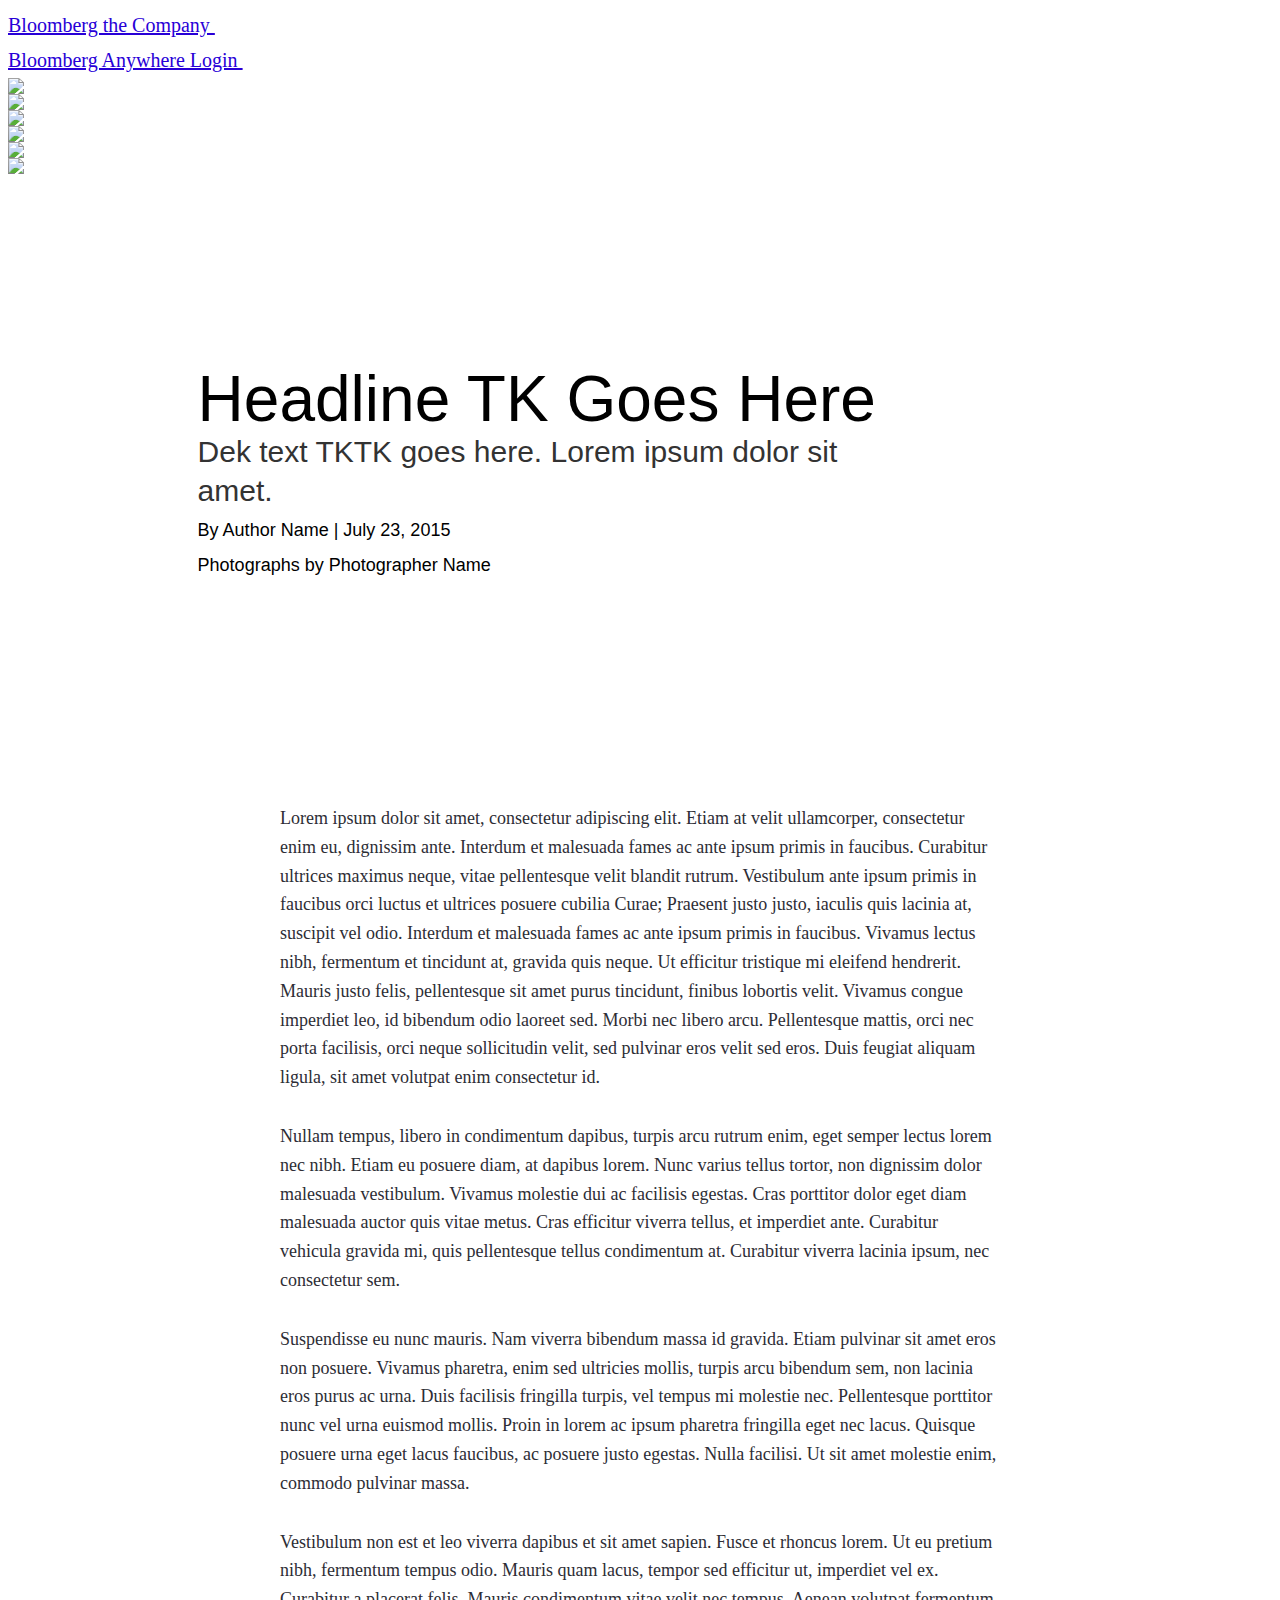
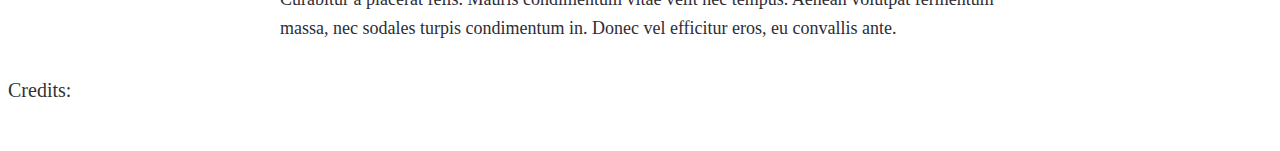
==== public/example_page.html @ 15f2f944 "adds features recirc; creates example layout" ====
<!DOCTYPE html>
<!--[if lt IE 7]>
  <html class="no-js lt-ie9 lt-ie8 lt-ie7">
<![endif]-->
<!--[if IE 7]>
  <html class="no-js lt-ie9 lt-ie8">
<![endif]-->
<!--[if IE 8]>
  <html class="no-js lt-ie9">
<![endif]-->
<!--[if gt IE 8]><!-->
  <html class="no-js">
<!--<![endif]-->
    <head>
        <meta charset="utf-8">
        <meta http-equiv="X-UA-Compatible" content="IE=edge">
        <meta name="viewport" content="width=device-width, initial-scale=1">
        <link rel="icon" href="http://www.bloomberg.com/graphics/assets/img/favicon.png" type="image/x-icon">

        <!-- meta tags for this project -->
        <!-- SEO headline rewritten to accomidate keywords -->
        <title>SEO HEADLINE HERE</title>

        <!-- What flavor of Bloomberg will this graphic be on? -->
        <meta property="og:site_name" content="Bloomberg.com"/>
        <!-- What is the FB headline? -->
        <meta property="og:title" content="YOUR HEADLINE HERE">
        <!-- What is the tweet / share statement? -->
        <meta property="og:longTitle" content="twitter share language">
        <!-- What is the share-able image -->
        <!-- Image aspect ratio: 1.91:1 Image Dimensions: 1200x630px -->
        <meta property="og:image" content="http://www.bloomberg.com/graphics/YOUR-SLUG-HERE/img/IMAGE-FILE"/>
        <!-- These two can be the dek text / FB dek -->
        <meta property="og:description" content=""/>
        <meta name="description" content="">
        <!-- Some keywords if you want -->
        <meta name="keywords" content="Bloomberg Business"/>
        <!-- The full link to this graphic -->
        <meta property="og:url" content="http://www.bloomberg.com/graphics/YOUR-SLUG-HERE/"/>

        <!-- Parsely tracking -->
        <meta name="parsely-type" content="post" data-ephemeral="true">
        <meta name="parsely-section" content="graphics" data-ephemeral="true">

        <meta property="og:type" content="article"/>
        <meta name="twitter:card" content="summary"/>
        <!-- @business, @bpolitics, @luxury -->
        <meta name="twitter:site" content="@business"/>

        <!-- Place favicon.ico and apple-touch-icon.png in the root directory -->
        <link rel="stylesheet" type="text/css" href="http://www.bloomberg.com/graphics/assets/css/fonts.css"/>
        <link rel="stylesheet" type="text/css" href="http://www.bloomberg.com/graphics/assets/css/business.css?"/>
        <link rel="stylesheet" type="text/css" href="css/main.css"/>
        <link rel="stylesheet" type="text/css" href="css/override.css"/>
        <link rel="stylesheet" type="text/css" href="css/animate.css"/>

        <script src='http://www.bloomberg.com/graphics/assets/js/lib/head.js?'></script>

        <style type="text/css">
        /*
        styles for this project
        */
        </style>
    </head>
    <body>
        <!--[if lt IE 7]>
            <p class="browsehappy">You are using an <strong>outdated</strong> browser. Please <a href="http://browsehappy.com/">upgrade your browser</a> to improve your experience.</p>
        <![endif]-->

        <div class="top-banner">
          <div class="center">
              <ul>
                  <li>
                      <a target="_blank" href="http://www.bloomberg.com/company/?tophat=open">Bloomberg the Company

                      <span class="banner-icon external-link">
                          <svg id="Layer_1" x="0px" y="0px" width="13px" height="12px">
                          <g>
                              <path fill="#FFFFFF" d="M9.929,7.071v2.144c0,0.531-0.189,0.985-0.566,1.362C8.985,10.954,8.531,11.143,8,11.143H2.429                                         c-0.531,0-0.986-0.189-1.363-0.566C0.688,10.2,0.5,9.746,0.5,9.214V3.643c0-0.531,0.188-0.985,0.566-1.363                                         c0.377-0.377,0.832-0.565,1.363-0.565h4.714c0.062,0,0.114,0.02,0.154,0.06c0.04,0.041,0.061,0.092,0.061,0.154v0.429                                         c0,0.062-0.021,0.114-0.061,0.154c-0.04,0.04-0.092,0.06-0.154,0.06H2.429c-0.295,0-0.547,0.105-0.757,0.315                                         c-0.21,0.209-0.314,0.462-0.314,0.756v5.572c0,0.294,0.104,0.547,0.314,0.757c0.21,0.209,0.462,0.314,0.757,0.314H8                                         c0.295,0,0.547-0.105,0.757-0.314c0.209-0.21,0.314-0.463,0.314-0.757V7.071c0-0.062,0.021-0.113,0.061-0.153                                         c0.04-0.041,0.091-0.061,0.154-0.061h0.429c0.062,0,0.114,0.02,0.154,0.061C9.908,6.958,9.929,7.009,9.929,7.071z M12.5,1.286                                         v3.429c0,0.116-0.042,0.216-0.127,0.301c-0.085,0.085-0.186,0.127-0.302,0.127S11.854,5.1,11.771,5.015l-1.179-1.179L6.226,8.203                                         C6.181,8.248,6.129,8.27,6.071,8.27S5.962,8.248,5.917,8.203L5.154,7.439C5.109,7.395,5.087,7.343,5.087,7.286                                         c0-0.058,0.022-0.109,0.067-0.154L9.52,2.765L8.342,1.586C8.257,1.502,8.214,1.402,8.214,1.286s0.042-0.217,0.127-0.302                                         c0.084-0.084,0.185-0.127,0.301-0.127h3.429c0.116,0,0.217,0.042,0.302,0.127C12.458,1.069,12.5,1.169,12.5,1.286z"></path>
                          </g>
                          </svg>
                      </span>

                      </a>
                  </li>
                  <li>
                      <a target="_blank" href="https://bba.bloomberg.net/">Bloomberg Anywhere Login
                          <span class="banner-icon terminal">
                              <svg id="Layer_2" x="0px" y="0px" width="23px" height="13px" viewBox="0 0 22.708 14.833" enable-background="new 0 0 22.708 14.833">
                              <g>
                                  <path fill="none" stroke="#FFFFFF" stroke-width="0.75" stroke-miterlimit="10" d="M10.94,8.877c0,0.226-0.183,0.408-0.408,0.408                                             H1.126c-0.226,0-0.408-0.183-0.408-0.408V1.175c0-0.226,0.183-0.408,0.408-0.408h9.405c0.226,0,0.408,0.183,0.408,0.408V8.877z"></path>
                                  <path fill="none" stroke="#FFFFFF" stroke-width="0.75" stroke-miterlimit="10" d="M22.014,8.877c0,0.226-0.183,0.408-0.408,0.408                                             H12.2c-0.226,0-0.408-0.183-0.408-0.408V1.175c0-0.226,0.183-0.408,0.408-0.408h9.405c0.226,0,0.408,0.183,0.408,0.408V8.877z"></path>
                                  <path fill="none" stroke="#FFFFFF" stroke-width="0.75" stroke-miterlimit="10" d="M10.088,11.08v0.689                                             c0,0.256,0.287,0.464,0.852,0.464c0.565,0,0.852-0.208,0.852-0.464V11.08l0.22,0.004c1.593,0.177,2.79,0.754,2.79,1.46                                             c0,0.845-1.636,1.529-3.708,1.529s-3.729-0.685-3.729-1.529c0-0.693,1.14-1.279,2.691-1.466L10.088,11.08z"></path>
                              </g>
                              </svg>
                          </span>
                      </a>
                  </li>
              </ul>
              <div class="clear"></div>
          </div>
        </div>

        <div id='full-header-space'></div>

        <div id="full-header" class='sticky-header'>
          <a href="http://bloomberg.com/"><img id="header-logo" class='white' src="http://www.bloomberg.com/graphics/assets/img/BB-Logo-2line-wb.svg"></a>
          <a href="http://bloomberg.com/"><img id="header-logo" class='blue'  src="http://www.bloomberg.com/graphics/assets/img/BB-Logo-2line.svg"></a>

          <div class="container bannerad"></div>
          <div id="hidden-banner-ad"></div>

          <div id="header-sharing">
          <div class="header-icon" id="header-icon-twitter"><img class="blue" src="http://www.bloomberg.com/graphics/assets/img/twitter.png"><img class="white" src="http://www.bloomberg.com/graphics/assets/img/twitter_w.png"></div>
          <div class="header-icon" id="header-icon-fb"><img class="blue" src="http://www.bloomberg.com/graphics/assets/img/facebook.png"><img class="white" src="http://www.bloomberg.com/graphics/assets/img/facebook_w.png"></div>
          </div>
        </div>

        <div class="clearboth"></div>


        <div id="main">

        <!-- CONTENT STARTS HERE -->


            <!-- LEDE W/TEXT OVER & PARALLAX -->

            <div class="lede-text-overlay-parallax" data-parallax="scroll" data-image-src="http://placehold.it/2000x1200">
                <div class="lede-content">
                    <div class="hed">
                        <h1>Headline TK Goes Here</h1>
                    </div>
                    <div class="dek">Dek text TKTK goes here. Lorem ipsum dolor sit amet.</div>
                    <div>
                        <p class="byline-feat">By Author Name | July 23, 2015</p>
                    </div>
                    <div>
                        <p class="byline-feat">Photographs by Photographer Name</p>
                    </div>
                </div>
            </div>


            <!-- BODY COPY CENTERED -->

            <p>Lorem ipsum dolor sit amet, consectetur adipiscing elit. Etiam at velit ullamcorper, consectetur enim eu, dignissim ante. Interdum et malesuada fames ac ante ipsum primis in faucibus. Curabitur ultrices maximus neque, vitae pellentesque velit blandit rutrum. Vestibulum ante ipsum primis in faucibus orci luctus et ultrices posuere cubilia Curae; Praesent justo justo, iaculis quis lacinia at, suscipit vel odio. Interdum et malesuada fames ac ante ipsum primis in faucibus. Vivamus lectus nibh, fermentum et tincidunt at, gravida quis neque. Ut efficitur tristique mi eleifend hendrerit. Mauris justo felis, pellentesque sit amet purus tincidunt, finibus lobortis velit. Vivamus congue imperdiet leo, id bibendum odio laoreet sed. Morbi nec libero arcu. Pellentesque mattis, orci nec porta facilisis, orci neque sollicitudin velit, sed pulvinar eros velit sed eros. Duis feugiat aliquam ligula, sit amet volutpat enim consectetur id.</p>

            <p>Nullam tempus, libero in condimentum dapibus, turpis arcu rutrum enim, eget semper lectus lorem nec nibh. Etiam eu posuere diam, at dapibus lorem. Nunc varius tellus tortor, non dignissim dolor malesuada vestibulum. Vivamus molestie dui ac facilisis egestas. Cras porttitor dolor eget diam malesuada auctor quis vitae metus. Cras efficitur viverra tellus, et imperdiet ante. Curabitur vehicula gravida mi, quis pellentesque tellus condimentum at. Curabitur viverra lacinia ipsum, nec consectetur sem.</p>

            <p>Suspendisse eu nunc mauris. Nam viverra bibendum massa id gravida. Etiam pulvinar sit amet eros non posuere. Vivamus pharetra, enim sed ultricies mollis, turpis arcu bibendum sem, non lacinia eros purus ac urna. Duis facilisis fringilla turpis, vel tempus mi molestie nec. Pellentesque porttitor nunc vel urna euismod mollis. Proin in lorem ac ipsum pharetra fringilla eget nec lacus. Quisque posuere urna eget lacus faucibus, ac posuere justo egestas. Nulla facilisi. Ut sit amet molestie enim, commodo pulvinar massa.</p>

            <p>Vestibulum non est et leo viverra dapibus et sit amet sapien. Fusce et rhoncus lorem. Ut eu pretium nibh, fermentum tempus odio. Mauris quam lacus, tempor sed efficitur ut, imperdiet vel ex. Curabitur a placerat felis. Mauris condimentum vitae velit nec tempus. Aenean volutpat fermentum massa, nec sodales turpis condimentum in. Donec vel efficitur eros, eu convallis ante.</p>


            <!-- FOOTER/CREDIT LINE -->
            <div class="clearboth">
            <div id="footer">
                <div class="container">
                    <div class="left"></div>
                    <div class="source">Credits:</div>
                    <div class="clearboth">&nbsp;</div>
                </div>
            </div>

        </div><!-- id="main" -->

        <ul class="t-hide bbg-recirculator index-page__items index-page__top-items"></ul>


        <!-- Optional Scripts-->

        <!--
        <script src="http://www.bloomberg.com/graphics/assets/js/vendor/topojson-v1.6.8.min.js?"></script>
        <script src="http://www.bloomberg.com/graphics/assets/js/vendor/queue.v1.min.js?"></script>
        <script src="js/skrollr.min.js"></script>
        -->

        <!-- Required Scripts-->
        <script src="http://www.bloomberg.com/graphics/assets/js/vendor/jquery.min.js?"></script>
        <script src="http://www.bloomberg.com/graphics/assets/js/vendor/lodash.underscore.min.js?"></script>
        <script src="http://www.bloomberg.com/graphics/assets/js/vendor/d3.v3.min.js?"></script>
        <script src="js/parallax.min.js"></script>
        <script src="js/wow.min.js"></script>
        <script src="js/recirculator-features.js"></script>

        <script type="text/javascript">

          // //Required: Uncomment config block and fill this out
          // //bb_brand will always have bbiz and optionally one of the following: bpol, bmkt, bpur, btech, bview
          var config = {
            'name': 'blp.visual-data:graphics-YOUR-SLUG-HERE',
            'bb_brand': 'bbiz',
            'bb_slug': 'YOUR-SLUG-HERE',
            'bb_author': 'Author Name(s)',
            'bb_cg_3': 'A long description here',
            'bb_groupId': 'visual-data/YOUR-SLUG-HERE',
            'bb_pub_d': '2015-01-01T00:15:00+04:00',
            'correlator': (new String(Math.random()).substring(2,11)),
            'ad_code': '', //don't forget leading '/5262' - /5262/business/insights/focus_on_mba
            'num_ad_scroll_refesh': 3
          };

          var _sf_async_config = {
            domain: 'bloomberg.com'
          }
        </script>

        <script src='http://www.bloomberg.com/graphics/assets/js/lib/share.js?'></script>
        <script src='http://www.bloomberg.com/graphics/assets/js/lib/tracker.js?'></script>
        <script src='http://www.bloomberg.com/graphics/assets/js/lib/recirculator.js?'></script>

        <script type="text/javascript">
          initShare()

          //stick header to top of page
          var fixedHeader = null
          d3.select(window).on('scroll.sticky', function(){
            var fixedHeader1 = pageYOffset > 120
            if (fixedHeader != fixedHeader1){
              fixedHeader = fixedHeader1
              
              d3.select('#full-header').classed('stuck', fixedHeader)
              d3.select('#full-header-space').classed('stuck', fixedHeader)
            }
          });

          //WOW ANIMATIONS

          wow = new WOW(
          {
            boxClass:   'reveal',
            animateClass: 'animated',
            offset:     100,
            mobile: false,
          }
          );
          wow.init();

          //TERMINAL LINKS

          $(document).ready(function(){

            if(isTerminal) $("a").attr("href", "#");

          });



          (function(){

          //
          // code for this project
          //

          })()

        </script>
    </body>
</html>
---- public/css/main.css ----
/* page compilation --*/
/* line 1, ../scss/base/_buttons.scss */
button, input[type="button"], input[type="reset"], input[type="submit"],
button {
  -webkit-appearance: none;
  -moz-appearance: none;
  -ms-appearance: none;
  -o-appearance: none;
  appearance: none;
  -webkit-font-smoothing: antialiased;
  background-color: #2800D7;
  border-radius: 3px;
  border: none;
  color: #fff;
  cursor: pointer;
  display: inline-block;
  font-family: "TiemposTextWeb-Regular", "Georgia", "Cambria", "Times New Roman", "Times", serif, serif;
  font-size: 1.25em;
  font-weight: 600;
  line-height: 1;
  padding: 0.75em 1em;
  text-decoration: none;
  user-select: none;
  vertical-align: middle;
  white-space: nowrap;
}
/* line 21, ../scss/base/_buttons.scss */
button:hover, button:focus, input[type="button"]:hover, input[type="button"]:focus, input[type="reset"]:hover, input[type="reset"]:focus, input[type="submit"]:hover, input[type="submit"]:focus,
button:hover,
button:focus {
  background-color: #1a008b;
  color: #fff;
}
/* line 27, ../scss/base/_buttons.scss */
button:disabled, input[type="button"]:disabled, input[type="reset"]:disabled, input[type="submit"]:disabled,
button:disabled {
  cursor: not-allowed;
  opacity: 0.5;
}

/* line 1, ../scss/base/_forms.scss */
fieldset {
  background-color: #f7f7f7;
  border: 1px solid #ddd;
  margin: 0 0 0.875em;
  padding: 1.75em;
}

/* line 8, ../scss/base/_forms.scss */
input,
label,
select {
  display: block;
  font-family: "TiemposTextWeb-Regular", "Georgia", "Cambria", "Times New Roman", "Times", serif, serif;
  font-size: 1.25em;
}

/* line 16, ../scss/base/_forms.scss */
label {
  font-weight: 600;
  margin-bottom: 0.4375em;
}
/* line 20, ../scss/base/_forms.scss */
label.required::after {
  content: "*";
}
/* line 24, ../scss/base/_forms.scss */
label abbr {
  display: none;
}

/* line 29, ../scss/base/_forms.scss */
input[type="color"], input[type="date"], input[type="datetime"], input[type="datetime-local"], input[type="email"], input[type="month"], input[type="number"], input[type="password"], input[type="search"], input[type="tel"], input[type="text"], input[type="time"], input[type="url"], input[type="week"], textarea,
select[multiple=multiple],
textarea {
  background-color: #fff;
  border: 1px solid #ddd;
  border-radius: 3px;
  box-shadow: inset 0 1px 3px rgba(0, 0, 0, 0.06);
  box-sizing: border-box;
  font-family: "TiemposTextWeb-Regular", "Georgia", "Cambria", "Times New Roman", "Times", serif, serif;
  font-size: 1.25em;
  margin-bottom: 0.875em;
  padding: 0.58333em;
  transition: border-color;
  width: 100%;
}
/* line 44, ../scss/base/_forms.scss */
input[type="color"]:hover, input[type="date"]:hover, input[type="datetime"]:hover, input[type="datetime-local"]:hover, input[type="email"]:hover, input[type="month"]:hover, input[type="number"]:hover, input[type="password"]:hover, input[type="search"]:hover, input[type="tel"]:hover, input[type="text"]:hover, input[type="time"]:hover, input[type="url"]:hover, input[type="week"]:hover, textarea:hover,
select[multiple=multiple]:hover,
textarea:hover {
  border-color: #c4c4c4;
}
/* line 48, ../scss/base/_forms.scss */
input[type="color"]:focus, input[type="date"]:focus, input[type="datetime"]:focus, input[type="datetime-local"]:focus, input[type="email"]:focus, input[type="month"]:focus, input[type="number"]:focus, input[type="password"]:focus, input[type="search"]:focus, input[type="tel"]:focus, input[type="text"]:focus, input[type="time"]:focus, input[type="url"]:focus, input[type="week"]:focus, textarea:focus,
select[multiple=multiple]:focus,
textarea:focus {
  border-color: #2800D7;
  box-shadow: inset 0 1px 3px rgba(0, 0, 0, 0.06), 0 0 5px rgba(35, 0, 190, 0.7);
  outline: none;
}

/* line 55, ../scss/base/_forms.scss */
textarea {
  resize: vertical;
}

/* line 59, ../scss/base/_forms.scss */
input[type="search"] {
  -webkit-appearance: none;
  -moz-appearance: none;
  -ms-appearance: none;
  -o-appearance: none;
  appearance: none;
}

/* line 63, ../scss/base/_forms.scss */
input[type="checkbox"],
input[type="radio"] {
  display: inline;
  margin-right: 0.4375em;
}

/* line 69, ../scss/base/_forms.scss */
input[type="file"] {
  padding-bottom: 0.875em;
  width: 100%;
}

/* line 74, ../scss/base/_forms.scss */
select {
  margin-bottom: 1.75em;
  max-width: 100%;
  width: auto;
}

/* line 1, ../scss/base/_lists.scss */
ul,
ol {
  list-style-type: none;
  margin: 0;
  padding: 0;
}
/* line 20, ../scss/base/_lists.scss */
dl {
  margin-bottom: 0.875em;
}
/* line 23, ../scss/base/_lists.scss */
dl dt {
  font-weight: bold;
  margin-top: 0.875em;
}
/* line 28, ../scss/base/_lists.scss */
dl dd {
  margin: 0;
}

/* line 1, ../scss/base/_tables.scss */
table {
  -webkit-font-feature-settings: "kern", "liga", "tnum";
  -moz-font-feature-settings: "kern", "liga", "tnum";
  -ms-font-feature-settings: "kern", "liga", "tnum";
  font-feature-settings: "kern", "liga", "tnum";
  border-collapse: collapse;
  margin: 0.875em 0;
  table-layout: fixed;
  width: 100%;
}

/* line 9, ../scss/base/_tables.scss */
th {
  border-bottom: 1px solid #b7b7b7;
  font-weight: 600;
  padding: 0.875em 0;
  text-align: left;
}

/* line 16, ../scss/base/_tables.scss */
td {
  border-bottom: 1px solid #ddd;
  padding: 0.875em 0;
}

/* line 21, ../scss/base/_tables.scss */
tr,
td,
th {
  vertical-align: middle;
}

/* line 1, ../scss/base/_typography.scss */
body {
  -webkit-font-feature-settings: "kern", "liga", "pnum";
  -moz-font-feature-settings: "kern", "liga", "pnum";
  -ms-font-feature-settings: "kern", "liga", "pnum";
  font-feature-settings: "kern", "liga", "pnum";
  -webkit-font-smoothing: antialiased;
  color: #333;
  font-family: "TiemposTextWeb-Regular", "Georgia", "Cambria", "Times New Roman", "Times", serif, serif;
  font-size: 1.25em;
  line-height: 1.75;
}

/* line 11, ../scss/base/_typography.scss */
h1,
h2,
h3,
h4,
h5,
h6 {
  font-family: "NHaasGroteskDSPro-75Bd", "Helvetica Neue", "Helvetica", "Roboto", "Arial", sans-serif, sans-serif;
  font-weight: normal;
  margin: 0 0 0.875em;
}

/* line 23, ../scss/base/_typography.scss */
h1 {
  font-size: 4rem;
  line-height: 1.1em;
  margin-bottom: 0.1em;
  color: rgba(20, 28, 82, 0.8);
}

/* line 30, ../scss/base/_typography.scss */
p {
  margin: 0 auto 1.75em;
  max-width: 800px;
}

/* line 36, ../scss/base/_typography.scss */
em {
  font-family: "TiemposTextWeb-RegularItalic", "Georgia", "Cambria", "Times New Roman", "Times", serif, serif;
}

/* line 40, ../scss/base/_typography.scss */
a {
  color: #2800D7;
  text-decoration: underline;
  transition: color 0.1s linear;
}
/* line 45, ../scss/base/_typography.scss */
a:active, a:focus, a:hover {
  color: #1a008b;
}
/* line 51, ../scss/base/_typography.scss */
a:active, a:focus {
  outline: none;
}

/* line 57, ../scss/base/_typography.scss */
hr {
  border-bottom: 1px solid #ddd;
  border-left: none;
  border-right: none;
  border-top: none;
  margin: 1.75em 0;
}

/* line 65, ../scss/base/_typography.scss */
img,
picture {
  margin: 0 auto;
  max-width: 100%;
  display: block;
}

                     /*-- Edit color and typography in _variables.scss & _typography.scss.
						  Check font family options in public/scss/bourbon/addons/_font-stacks.scss: --*/
/*-- STYLES WE CONTROL -- */
/*------------  STYLES FOR THE EXAMPLE PAGES GOES HERE ------------*/
/* line 4, ../scss/layout/_example_page.scss */
.example_headers {
  max-width: 1215px;
  margin: 0 auto;
}
/* line 20, ../scss/bourbon/addons/_clearfix.scss */
.example_headers::before, .example_headers::after {
  clear: both;
  content: "";
  display: table;
}

/* line 11, ../scss/layout/_example_page.scss */
.example_title, .example_subtitle {
  color: #444;
}

/* line 20, ../scss/layout/_example_page.scss */
.example_title {
  font-family: "TiemposTextWeb-Semibold", "Georgia", "Cambria", "Times New Roman", "Times", serif, serif;
  font-size: 2em;
  margin: 2em auto 0;
  border-bottom: 1px solid #2d2d35;
  padding-bottom: 0.25em;
}

/* line 28, ../scss/layout/_example_page.scss */
.example_subtitle {
  font-family: "TiemposTextWeb-RegularItalic", "Georgia", "Cambria", "Times New Roman", "Times", serif, serif;
  font-size: 1em;
  margin: 3em auto 0.5em;
  color: #333;
  display: inline-block;
  background-color: rgba(249, 70, 15, 0.5);
  padding: 0 0.25em;
}

/*-- this is where the style for this site goes --*/
/*------------ LEDE STYLES ------------*/
/* line 8, ../scss/layout/_ledes.scss */
#main {
  height: 100%;
  overflow: visible;
  position: relative;
}

/* line 14, ../scss/layout/_ledes.scss */
#footer {
  width: inherit;
}

/*------------ COMMON STYLES ------------*/
/* line 21, ../scss/layout/_ledes.scss */
.lede-content {
  max-width: 700px;
}
/* line 24, ../scss/layout/_ledes.scss */
.lede-content h1 {
  font-family: "HaasDisplayBold", Helvetica, Arial, sans-serif;
}
/* line 28, ../scss/layout/_ledes.scss */
.lede-content .dek {
  font: 30px/36px "HaasDisplayBold", Helvetica, Arial, sans-serif;
  padding: 0;
}

/*--- LEDE W/ TEXT OVER & PARALLAX ---*/
/* line 37, ../scss/layout/_ledes.scss */
.lede-text-overlay-parallax {
  background: transparent center no-repeat;
  background-size: cover;
  overflow: hidden;
  height: 100%;
  min-height: 600px;
}
/* line 44, ../scss/layout/_ledes.scss */
.lede-text-overlay-parallax .lede-content {
  width: 80%;
  margin: 15% auto 30px 15%;
}
/* line 48, ../scss/layout/_ledes.scss */
.lede-text-overlay-parallax .lede-content h1 {
  color: #000;
  background-color: #fff;
  display: inline;
}
/* line 54, ../scss/layout/_ledes.scss */
.lede-text-overlay-parallax .lede-content .dek {
  line-height: 36px;
  display: inline;
  text-align: left;
  background-color: #fff;
}
/* line 61, ../scss/layout/_ledes.scss */
.lede-text-overlay-parallax .lede-content .byline-feat {
  font-family: "HaasDisplayBold", Helvetica, Arial, sans-serif;
  color: #000;
  margin: 5px 0;
  background-color: #fff;
  display: inline;
}

/*--- LEDE W/ TEXT UNDER ---*/
/* line 73, ../scss/layout/_ledes.scss */
.lede-text-under {
  width: 100%;
  padding: 0;
}
/* line 77, ../scss/layout/_ledes.scss */
.lede-text-under .lede-content {
  margin: 30px auto 30px 15%;
}
/* line 80, ../scss/layout/_ledes.scss */
.lede-text-under .lede-content h1 {
  color: #000;
}
/* line 84, ../scss/layout/_ledes.scss */
.lede-text-under .lede-content .dek {
  text-align: left;
  margin: 0;
}
/* line 89, ../scss/layout/_ledes.scss */
.lede-text-under .lede-content .byline-feat {
  color: #767676;
  margin: 5px 0;
  font-size: 16px;
}

/*--- VIDEO LEDE ---*/
/* line 100, ../scss/layout/_ledes.scss */
.lede-video {
  width: 100%;
  height: auto;
  position: relative;
}
/* line 105, ../scss/layout/_ledes.scss */
.lede-video video {
  min-height: 100vh;
  width: 100%;
  margin-bottom: 30px;
}
/* line 111, ../scss/layout/_ledes.scss */
.lede-video .lede-content {
  width: 80%;
  margin: -40% auto 0 15%;
  position: absolute;
  z-index: 1;
}
/* line 117, ../scss/layout/_ledes.scss */
.lede-video .lede-content h1 {
  color: #000;
  background-color: #fff;
  display: inline;
}
/* line 123, ../scss/layout/_ledes.scss */
.lede-video .lede-content .dek {
  display: inline;
  text-align: left;
  background-color: #fff;
}
/* line 129, ../scss/layout/_ledes.scss */
.lede-video .lede-content .byline-feat {
  font-family: "HaasDisplayBold", Helvetica, Arial, sans-serif;
  color: #000;
  margin: 5px 0;
  background-color: #fff;
  display: inline;
}
/* line 138, ../scss/layout/_ledes.scss */
.lede-video .mobile-lede {
  display: none;
}

/*--- LEDE W/CONTAINED IMAGE & TEXT OVERLAY ---*/
/* line 147, ../scss/layout/_ledes.scss */
.lede-contained-img {
  background-image: url("http://placehold.it/2000x1200");
  background-repeat: no-repeat;
  background-size: cover;
  background-position: center;
  margin: 6%;
  min-height: 700px;
}
/* line 155, ../scss/layout/_ledes.scss */
.lede-contained-img .lede-content {
  max-width: 30%;
  opacity: .8;
}
/* line 159, ../scss/layout/_ledes.scss */
.lede-contained-img .lede-content h1 {
  font-family: "HaasDisplayBold", Helvetica, Arial, sans-serif;
  font-size: 9em;
  line-height: 0.8em;
  color: #fff;
  font-weight: normal;
  vertical-align: middle;
  margin-left: -8px;
}
/* line 169, ../scss/layout/_ledes.scss */
.lede-contained-img .lede-content .dek {
  font-family: "HaasDisplayBold", Helvetica, Arial, sans-serif;
  font-size: 28px;
  color: #fff;
  display: block;
  text-align: left;
  padding-bottom: 20px;
}
/* line 178, ../scss/layout/_ledes.scss */
.lede-contained-img .lede-content .byline-feat {
  font-family: "HaasDisplayBold", Helvetica, Arial, sans-serif;
  color: #fff;
  font-size: 1.2rem;
  margin: 0;
  width: 100%;
}

/*--- LEDE W/FULL-WIDTH IMAGE & TEXT OVERLAY ---*/
/* line 190, ../scss/layout/_ledes.scss */
.lede-full-width-img {
  width: 100%;
  height: auto;
  position: relative;
}
/* line 195, ../scss/layout/_ledes.scss */
.lede-full-width-img .lede-img {
  min-height: 100vh;
  min-width: 100%;
  margin-bottom: 30px;
}
/* line 201, ../scss/layout/_ledes.scss */
.lede-full-width-img .lede-content {
  width: 80%;
  margin: -40% auto 0 15%;
  position: absolute;
  z-index: 1;
}
/* line 207, ../scss/layout/_ledes.scss */
.lede-full-width-img .lede-content h1 {
  color: #000;
  background-color: #fff;
  display: inline;
}
/* line 213, ../scss/layout/_ledes.scss */
.lede-full-width-img .lede-content .dek {
  display: inline;
  text-align: left;
  background-color: #fff;
}
/* line 219, ../scss/layout/_ledes.scss */
.lede-full-width-img .lede-content .byline-feat {
  font-family: "HaasDisplayBold", Helvetica, Arial, sans-serif;
  color: #000;
  margin: 5px 0;
  background-color: #fff;
  display: inline;
}

/*------------ IMAGES STYLES ------------*/
/* line 3, ../scss/layout/_images.scss */
.photo-info {
  border-bottom: 1px solid #ddd;
}

/* line 7, ../scss/layout/_images.scss */
figcaption, .caption {
  font-size: 0.7em;
  font-family: "NHaasGroteskDSPro-55Rg", "Helvetica Neue", "Helvetica", "Roboto", "Arial", sans-serif, sans-serif;
  color: #2d2d35;
}

/* line 13, ../scss/layout/_images.scss */
figcaption {
  margin-right: 0.325em;
  margin-top: 0.3em;
}

/* line 18, ../scss/layout/_images.scss */
.caption {
  width: 90%;
  margin: -2em auto 2em;
  max-width: 1280px;
}

/* line 24, ../scss/layout/_images.scss */
.credit {
  font-size: 0.6em;
  margin-top: 3px;
  margin-bottom: 10px;
  color: #999;
}

/* line 31, ../scss/layout/_images.scss */
.img_full {
  width: 90%;
  max-width: 1280px;
  margin: 0 auto 3rem;
}

/* line 37, ../scss/layout/_images.scss */
.img_column {
  width: 60%;
  max-width: 720px;
  margin: 0 auto;
}

/* line 43, ../scss/layout/_images.scss */
.img_left, .img_right {
  width: 38rem;
  max-width: 500px;
  margin-top: 0.5rem;
  margin-bottom: 0;
}

/* line 50, ../scss/layout/_images.scss */
.img_left {
  float: left;
}

/* line 54, ../scss/layout/_images.scss */
.img_right {
  float: right;
}

/* line 58, ../scss/layout/_images.scss */
.img_parallax {
  height: 100vh;
  width: 100%;
  margin: 0;
}

/* line 64, ../scss/layout/_images.scss */
.img_parallax + .photo-info {
  margin-left: 20px;
  margin-right: 20px;
}

/*------------ VIDEO STYLES ------------*/
/* line 71, ../scss/layout/_images.scss */
.video {
  margin: 40px auto;
}

/* line 75, ../scss/layout/_images.scss */
.video-js, .video iframe {
  margin: 0 auto;
  min-width: 970px;
  min-height: 546px;
  display: block;
}

/* line 82, ../scss/layout/_images.scss */
.terminal .video {
  display: none;
}

/*------------  QUOTE STYLES ------------*/
/*---  BLOCKQUOTE ---*/
/* line 4, ../scss/layout/_quotes.scss */
blockquote {
  font-size: 0.9em;
  margin: 2em auto;
  padding: 2em;
  width: 70%;
}
/* line 10, ../scss/layout/_quotes.scss */
blockquote p {
  color: #999;
}
/* line 18, ../scss/layout/_quotes.scss */
blockquote p:last-of-type {
  margin-bottom: 0;
}

/*--- PULL QUOTE ---*/
/* line 26, ../scss/layout/_quotes.scss */
.pullquotes {
  font-size: 2.2em;
  line-height: 3.2rem;
  position: relative;
  width: 58%;
  max-width: 48rem;
  margin: 1.5em auto;
  color: #2800D7;
  padding: 1.25em 0;
  border-top: 1px solid rgba(0, 0, 0, 0.1);
  border-bottom: 1px solid rgba(0, 0, 0, 0.1);
  text-align: center;
  font-family: "TiemposHeadlineWeb-Bold", "Georgia", "Cambria", "Times New Roman", "Times", serif, serif;
}

/*------------  SIDEBAR STYLES ------------*/
/*--- LEFT SIDEBAR ---*/
/* line 6, ../scss/layout/_sidebar.scss */
.sidebar_left {
  float: left;
  border-right: 1px solid #ddd;
  padding-right: 30px;
}

/*---  RIGHT SIDEBAR ---*/
/* line 15, ../scss/layout/_sidebar.scss */
.sidebar_right {
  float: right;
  border-left: 1px solid #ddd;
  padding-left: 30px;
}

/*---  SIDEBAR W/ TEXT ---*/
/* line 24, ../scss/layout/_sidebar.scss */
.sidebar_right, .sidebar_left {
  width: 20rem;
  max-width: 320px;
  margin: 0.5rem 40px 0 40px;
}
/* line 29, ../scss/layout/_sidebar.scss */
.sidebar_right h3, .sidebar_left h3 {
  font-family: "HaasDisplayBold", Helvetica, Arial, sans-serif;
  font-size: 1.3em;
}
/* line 35, ../scss/layout/_sidebar.scss */
.sidebar_right .sidebar_text p, .sidebar_left .sidebar_text p {
  font-size: 0.7em;
  width: 100%;
}

/*---  SIDEBAR W/ IMAGES ---*/
/*------------  VIDEOS & DAVA VIZ EMBEDS STYLES ------------*/
/*------------  VIDEOS STYLES ------------*/
/*------------  INTERACTIVES STYLES ------------*/
/*-- BODY COPY STYLES -- */
/*-- CENTERED COLUMN -- */
/* line 5, ../scss/layout/_body.scss */
p {
  width: 60%;
  max-width: 720px;
  margin: 30px auto;
  font: 18px/1.6em 'TiemposTextWeb-Regular', Georgia, Times, serif;
  color: #2d2d35;
}
/* line 12, ../scss/layout/_body.scss */
p a {
  color: #2d2d35;
  text-decoration: none;
  border-bottom: 2px solid #2800D7;
}

/* line 19, ../scss/layout/_body.scss */
.terminal p a {
  border-bottom: none;
}

/*-- MEDIA QUERIES -- */
/* MOBILE */
@media screen and (max-width: 560px) {
  /* line 4, ../scss/mediaqueries/_mobile.scss */
  .lede-text-overlay-parallax {
    min-height: 400px;
  }
  /* line 7, ../scss/mediaqueries/_mobile.scss */
  .lede-text-overlay-parallax .lede-content {
    width: 90%;
    margin: 15% auto;
  }

  /* line 14, ../scss/mediaqueries/_mobile.scss */
  .lede-text-under .lede-content {
    margin: 30px auto;
    padding: 0 20px;
  }

  /* line 21, ../scss/mediaqueries/_mobile.scss */
  .lede-full-width-img .lede-img {
    min-height: 0;
  }
  /* line 25, ../scss/mediaqueries/_mobile.scss */
  .lede-full-width-img .lede-content {
    width: 90%;
    margin: 30px auto;
    position: relative;
  }

  /* line 32, ../scss/mediaqueries/_mobile.scss */
  .lede video {
    margin-bottom: 1rem;
  }

  /* line 37, ../scss/mediaqueries/_mobile.scss */
  .lede-video video {
    display: none;
  }
  /* line 41, ../scss/mediaqueries/_mobile.scss */
  .lede-video .mobile-lede {
    display: block;
  }
  /* line 45, ../scss/mediaqueries/_mobile.scss */
  .lede-video .lede-content {
    width: 90%;
    margin: -70% auto 0 0;
    padding: 0 20px;
  }

  /* line 52, ../scss/mediaqueries/_mobile.scss */
  header {
    width: 90%;
    margin-bottom: 0.5rem;
  }

  /* line 57, ../scss/mediaqueries/_mobile.scss */
  h1 {
    font-size: 1.8rem;
  }

  /* line 61, ../scss/mediaqueries/_mobile.scss */
  .lede-contained-img {
    min-height: 400px;
  }
  /* line 64, ../scss/mediaqueries/_mobile.scss */
  .lede-contained-img .lede-content {
    max-width: 100%;
  }
  /* line 67, ../scss/mediaqueries/_mobile.scss */
  .lede-contained-img .lede-content h1 {
    font-size: 2.2rem;
  }

  /* line 73, ../scss/mediaqueries/_mobile.scss */
  .dek {
    font-size: 1.25rem;
    margin-bottom: 1.25rem;
  }

  /* line 78, ../scss/mediaqueries/_mobile.scss */
  .subhed {
    font-size: 0.95rem;
  }

  /* line 82, ../scss/mediaqueries/_mobile.scss */
  p {
    width: 90%;
    max-width: initial;
    font-size: 0.8em;
  }

  /* line 88, ../scss/mediaqueries/_mobile.scss */
  .img_right, .img_left {
    float: none;
    margin: 0 auto 1rem;
    width: 90%;
  }

  /* line 94, ../scss/mediaqueries/_mobile.scss */
  blockquote {
    padding: 0 1em 1em;
    margin: 0 auto;
    width: 90%;
  }

  /* line 100, ../scss/mediaqueries/_mobile.scss */
  .pullquotes {
    font-size: 1.2em;
    line-height: 1.4em;
    float: none;
    width: 90%;
    margin: 1rem auto;
    padding: 1rem auto;
  }

  /* line 109, ../scss/mediaqueries/_mobile.scss */
  .divider {
    margin: 0 auto 0.75em;
  }

  /* line 114, ../scss/mediaqueries/_mobile.scss */
  #main ul {
    width: 60%;
  }
  /* line 118, ../scss/mediaqueries/_mobile.scss */
  #main li {
    font-size: 0.75em;
    line-height: 1.25em;
  }

  /* line 124, ../scss/mediaqueries/_mobile.scss */
  .video-js, .video iframe {
    min-width: 320px;
    min-height: 180px;
  }

  /* line 129, ../scss/mediaqueries/_mobile.scss */
  .sidebar_right, .sidebar_left {
    width: 30rem;
    max-width: 80%;
    float: none;
    padding: 0;
    border-left: none;
    border-right: none;
    border-top: 1px solid #ddd;
    border-bottom: 1px solid #ddd;
    margin: 30px auto;
  }
}
@media screen and (min-width: 480px) and (max-width: 560px) {
  /* line 144, ../scss/mediaqueries/_mobile.scss */
  .video-js, .video iframe {
    min-width: 480px;
    min-height: 270px;
  }
}
/* TABLET */
@media screen and (min-width: 560px) and (max-width: 1023px) {
  /* line 4, ../scss/mediaqueries/_tablet.scss */
  .lede-text-overlay-parallax {
    min-height: 400px;
  }
  /* line 7, ../scss/mediaqueries/_tablet.scss */
  .lede-text-overlay-parallax .lede-content {
    width: 90%;
    margin: 15% auto;
  }

  /* line 14, ../scss/mediaqueries/_tablet.scss */
  .lede-text-under .lede-content {
    margin: 30px auto;
    padding: 0 20px;
  }

  /* line 21, ../scss/mediaqueries/_tablet.scss */
  .lede-full-width-img .lede-img {
    min-height: 0;
  }
  /* line 25, ../scss/mediaqueries/_tablet.scss */
  .lede-full-width-img .lede-content {
    width: 90%;
    margin: 30px auto;
    position: relative;
  }

  /* line 32, ../scss/mediaqueries/_tablet.scss */
  .lede-contained-img {
    min-height: 400px;
  }
  /* line 35, ../scss/mediaqueries/_tablet.scss */
  .lede-contained-img .lede-content {
    max-width: 100%;
  }
  /* line 38, ../scss/mediaqueries/_tablet.scss */
  .lede-contained-img .lede-content h1 {
    font-size: 5rem;
  }
  /* line 42, ../scss/mediaqueries/_tablet.scss */
  .lede-contained-img .lede-content .dek {
    margin-left: 0;
  }

  /* line 48, ../scss/mediaqueries/_tablet.scss */
  h1 {
    font-size: 3rem;
  }

  /* line 52, ../scss/mediaqueries/_tablet.scss */
  .dek {
    font-size: 2rem;
    margin-bottom: 1.75rem;
  }

  /* line 57, ../scss/mediaqueries/_tablet.scss */
  .subhed {
    font-size: 0.9rem;
  }

  /* line 61, ../scss/mediaqueries/_tablet.scss */
  p {
    max-width: initial;
    font-size: 0.9em;
  }

  /* line 67, ../scss/mediaqueries/_tablet.scss */
  .video-js, .video iframe {
    min-width: 1023px;
    min-height: 511px;
  }

  /* line 72, ../scss/mediaqueries/_tablet.scss */
  .img_left, .img_right {
    float: none;
    max-width: 500px;
    margin: 0.5rem auto;
  }

  /* line 78, ../scss/mediaqueries/_tablet.scss */
  .sidebar_right, .sidebar_left {
    width: 30rem;
    max-width: 80%;
    float: none;
    padding: 0;
    border: none;
    margin: 30px auto;
  }
}
@media screen and (min-width: 560px) and (max-width: 767px) {
  /* line 90, ../scss/mediaqueries/_tablet.scss */
  header, p, .pullquotes {
    width: 90%;
    max-width: 100%;
  }

  /* line 95, ../scss/mediaqueries/_tablet.scss */
  .video-js, .video iframe {
    min-width: 480px;
    min-height: 270px;
  }

  /* line 100, ../scss/mediaqueries/_tablet.scss */
  .img_right, .img_left {
    float: none;
    margin: 0 auto 1rem;
    width: 90%;
  }

  /* line 107, ../scss/mediaqueries/_tablet.scss */
  #main ul {
    width: 40%;
  }
}
@media screen and (min-width: 768px) and (max-width: 1023px) {
  /* line 113, ../scss/mediaqueries/_tablet.scss */
  header, p, .pullquotes {
    width: 80%;
    max-width: 100%;
  }

  /* line 118, ../scss/mediaqueries/_tablet.scss */
  .video-js, .video iframe {
    min-width: 730px;
    min-height: 411px;
  }

  /* line 123, ../scss/mediaqueries/_tablet.scss */
  .img_right, .img_left {
    width: 30rem;
  }

  /* line 127, ../scss/mediaqueries/_tablet.scss */
  #main ul {
    width: 30%;
  }
}
@media screen and (min-width: 1024px) and (max-width: 1280px) {
  /* line 133, ../scss/mediaqueries/_tablet.scss */
  .video-js, .video iframe {
    min-width: 1024px;
    min-height: 576px;
  }
}
/* RETINA */
/* Print Styles
 ========================================================================== */
@media print {
  /* line 5, ../scss/mediaqueries/_print.scss */
  * {
    background: transparent !important;
    color: #000 !important;
    /* Black prints faster: h5bp.com/s */
    box-shadow: none !important;
    text-shadow: none !important;
  }

  /* line 12, ../scss/mediaqueries/_print.scss */
  a,
  a:visited {
    text-decoration: underline;
  }

  /* line 17, ../scss/mediaqueries/_print.scss */
  a[href]:after {
    content: " (" attr(href) ")";
  }

  /* line 21, ../scss/mediaqueries/_print.scss */
  abbr[title]:after {
    content: " (" attr(title) ")";
  }

  /*Don't show links for img, or javascript/internal links*/
  /* line 26, ../scss/mediaqueries/_print.scss */
  .ir a:after,
  a[href^="javascript:"]:after,
  a[href^="#"]:after {
    content: "";
  }

  /* line 30, ../scss/mediaqueries/_print.scss */
  pre,
  blockquote {
    border: 1px solid #999;
    page-break-inside: avoid;
  }

  /* line 33, ../scss/mediaqueries/_print.scss */
  thead {
    display: table-header-group;
  }

  /* line 35, ../scss/mediaqueries/_print.scss */
  tr,
  img {
    page-break-inside: avoid;
  }

  /* line 38, ../scss/mediaqueries/_print.scss */
  img {
    max-width: 100% !important;
  }

  @page {
    margin: 0.5cm;
  }
  /* line 42, ../scss/mediaqueries/_print.scss */
  p,
  h2,
  h3 {
    orphans: 3;
    widows: 3;
  }

  /* line 46, ../scss/mediaqueries/_print.scss */
  h2,
  h3 {
    page-break-after: avoid;
  }
}
---- public/css/override.css ----
/*--- WRITE YOUR CSS HERE ---*/
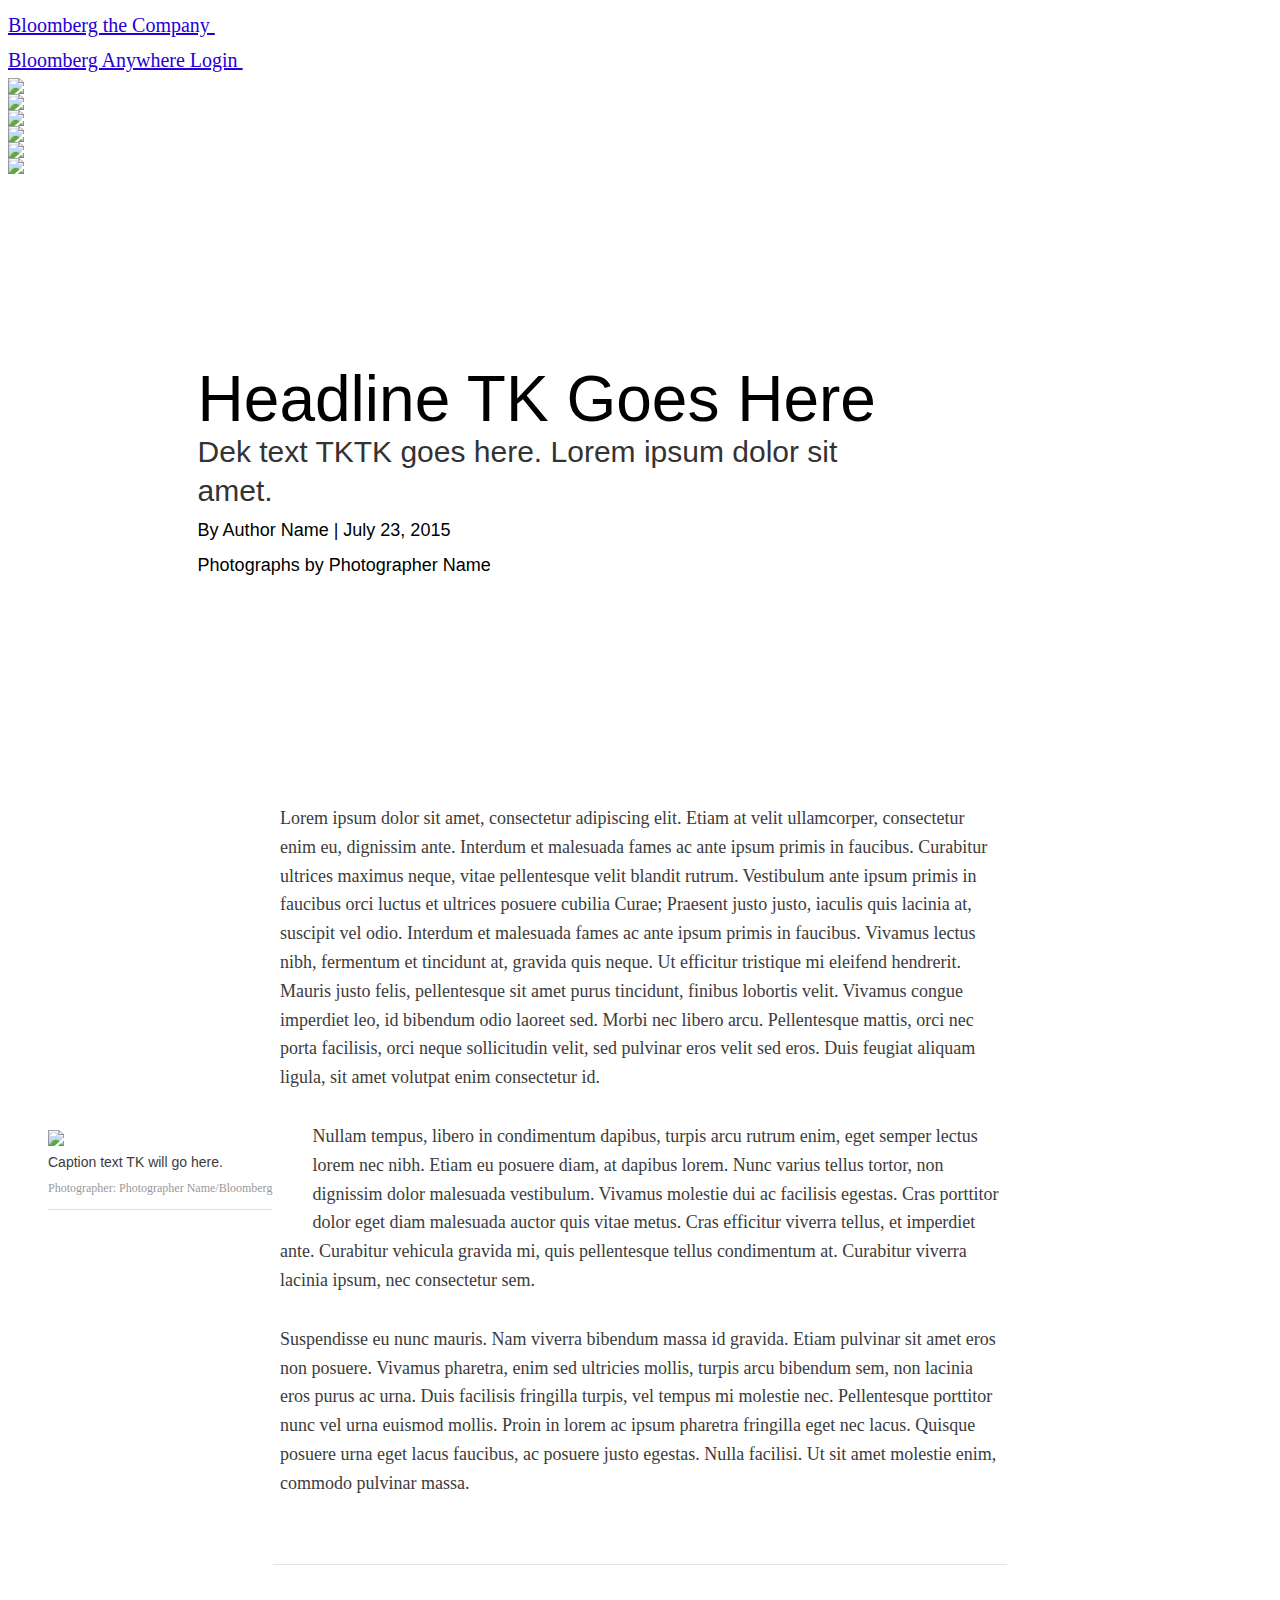
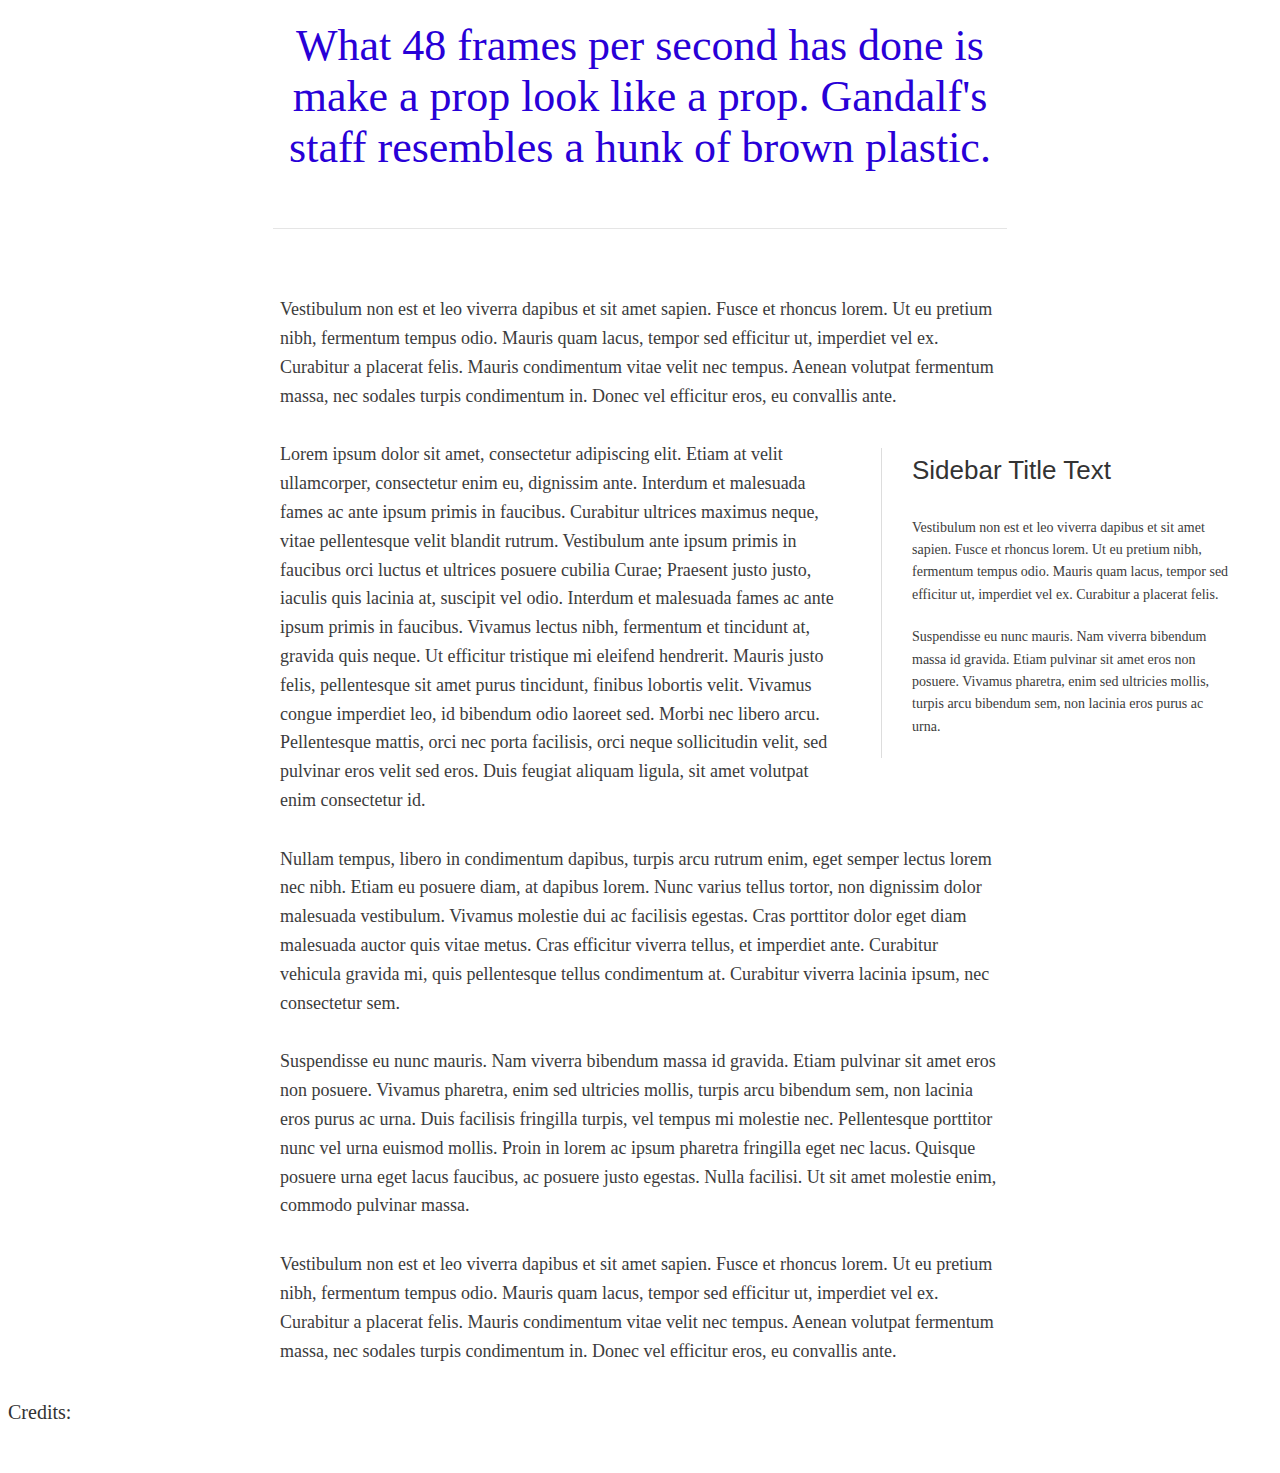
==== commit da4216dc: "fills out example layout" ====
--- a/public/example_page.html
+++ b/public/example_page.html
@@ -146,6 +146,34 @@
 
             <p>Lorem ipsum dolor sit amet, consectetur adipiscing elit. Etiam at velit ullamcorper, consectetur enim eu, dignissim ante. Interdum et malesuada fames ac ante ipsum primis in faucibus. Curabitur ultrices maximus neque, vitae pellentesque velit blandit rutrum. Vestibulum ante ipsum primis in faucibus orci luctus et ultrices posuere cubilia Curae; Praesent justo justo, iaculis quis lacinia at, suscipit vel odio. Interdum et malesuada fames ac ante ipsum primis in faucibus. Vivamus lectus nibh, fermentum et tincidunt at, gravida quis neque. Ut efficitur tristique mi eleifend hendrerit. Mauris justo felis, pellentesque sit amet purus tincidunt, finibus lobortis velit. Vivamus congue imperdiet leo, id bibendum odio laoreet sed. Morbi nec libero arcu. Pellentesque mattis, orci nec porta facilisis, orci neque sollicitudin velit, sed pulvinar eros velit sed eros. Duis feugiat aliquam ligula, sit amet volutpat enim consectetur id.</p>
 
+            <figure class="img_left reveal fadeInLeft">
+                <img src="http://placehold.it/450x338"  />
+                <div class="photo-info">
+                  <figcaption>Caption text TK will go here.</figcaption>
+                  <div class="credit">Photographer: Photographer Name/Bloomberg</div>
+                </div>
+            </figure>
+
+            <p>Nullam tempus, libero in condimentum dapibus, turpis arcu rutrum enim, eget semper lectus lorem nec nibh. Etiam eu posuere diam, at dapibus lorem. Nunc varius tellus tortor, non dignissim dolor malesuada vestibulum. Vivamus molestie dui ac facilisis egestas. Cras porttitor dolor eget diam malesuada auctor quis vitae metus. Cras efficitur viverra tellus, et imperdiet ante. Curabitur vehicula gravida mi, quis pellentesque tellus condimentum at. Curabitur viverra lacinia ipsum, nec consectetur sem.</p>
+
+            <p>Suspendisse eu nunc mauris. Nam viverra bibendum massa id gravida. Etiam pulvinar sit amet eros non posuere. Vivamus pharetra, enim sed ultricies mollis, turpis arcu bibendum sem, non lacinia eros purus ac urna. Duis facilisis fringilla turpis, vel tempus mi molestie nec. Pellentesque porttitor nunc vel urna euismod mollis. Proin in lorem ac ipsum pharetra fringilla eget nec lacus. Quisque posuere urna eget lacus faucibus, ac posuere justo egestas. Nulla facilisi. Ut sit amet molestie enim, commodo pulvinar massa.</p>
+
+            <div class="pullquotes reveal fadeInUp">
+                What 48 frames per second has done is make a prop look like a prop. Gandalf's staff resembles a hunk of brown plastic.
+            </div>
+
+            <p>Vestibulum non est et leo viverra dapibus et sit amet sapien. Fusce et rhoncus lorem. Ut eu pretium nibh, fermentum tempus odio. Mauris quam lacus, tempor sed efficitur ut, imperdiet vel ex. Curabitur a placerat felis. Mauris condimentum vitae velit nec tempus. Aenean volutpat fermentum massa, nec sodales turpis condimentum in. Donec vel efficitur eros, eu convallis ante.</p>
+
+            <div class="sidebar_right reveal fadeInRight">
+              <h3>Sidebar Title Text</h3>
+              <div class="sidebar_text">
+                <p>Vestibulum non est et leo viverra dapibus et sit amet sapien. Fusce et rhoncus lorem. Ut eu pretium nibh, fermentum tempus odio. Mauris quam lacus, tempor sed efficitur ut, imperdiet vel ex. Curabitur a placerat felis.</p>
+                <p>Suspendisse eu nunc mauris. Nam viverra bibendum massa id gravida. Etiam pulvinar sit amet eros non posuere. Vivamus pharetra, enim sed ultricies mollis, turpis arcu bibendum sem, non lacinia eros purus ac urna.</p>
+              </div>
+            </div>
+
+            <p>Lorem ipsum dolor sit amet, consectetur adipiscing elit. Etiam at velit ullamcorper, consectetur enim eu, dignissim ante. Interdum et malesuada fames ac ante ipsum primis in faucibus. Curabitur ultrices maximus neque, vitae pellentesque velit blandit rutrum. Vestibulum ante ipsum primis in faucibus orci luctus et ultrices posuere cubilia Curae; Praesent justo justo, iaculis quis lacinia at, suscipit vel odio. Interdum et malesuada fames ac ante ipsum primis in faucibus. Vivamus lectus nibh, fermentum et tincidunt at, gravida quis neque. Ut efficitur tristique mi eleifend hendrerit. Mauris justo felis, pellentesque sit amet purus tincidunt, finibus lobortis velit. Vivamus congue imperdiet leo, id bibendum odio laoreet sed. Morbi nec libero arcu. Pellentesque mattis, orci nec porta facilisis, orci neque sollicitudin velit, sed pulvinar eros velit sed eros. Duis feugiat aliquam ligula, sit amet volutpat enim consectetur id.</p>
+
             <p>Nullam tempus, libero in condimentum dapibus, turpis arcu rutrum enim, eget semper lectus lorem nec nibh. Etiam eu posuere diam, at dapibus lorem. Nunc varius tellus tortor, non dignissim dolor malesuada vestibulum. Vivamus molestie dui ac facilisis egestas. Cras porttitor dolor eget diam malesuada auctor quis vitae metus. Cras efficitur viverra tellus, et imperdiet ante. Curabitur vehicula gravida mi, quis pellentesque tellus condimentum at. Curabitur viverra lacinia ipsum, nec consectetur sem.</p>
 
             <p>Suspendisse eu nunc mauris. Nam viverra bibendum massa id gravida. Etiam pulvinar sit amet eros non posuere. Vivamus pharetra, enim sed ultricies mollis, turpis arcu bibendum sem, non lacinia eros purus ac urna. Duis facilisis fringilla turpis, vel tempus mi molestie nec. Pellentesque porttitor nunc vel urna euismod mollis. Proin in lorem ac ipsum pharetra fringilla eget nec lacus. Quisque posuere urna eget lacus faucibus, ac posuere justo egestas. Nulla facilisi. Ut sit amet molestie enim, commodo pulvinar massa.</p>
@@ -165,7 +193,7 @@
 
         </div><!-- id="main" -->
 
-        <ul class="t-hide bbg-recirculator index-page__items index-page__top-items"></ul>
+        <ul class="t-hide bbg-recirculator-features index-page__items index-page__top-items"></ul>
 
 
         <!-- Optional Scripts-->
--- a/public/css/main.css
+++ b/public/css/main.css
@@ -290,7 +290,7 @@
   font-family: "TiemposTextWeb-Semibold", "Georgia", "Cambria", "Times New Roman", "Times", serif, serif;
   font-size: 2em;
   margin: 2em auto 0;
-  border-bottom: 1px solid #2d2d35;
+  border-bottom: 1px solid #3c3c3c;
   padding-bottom: 0.25em;
 }
 
@@ -535,7 +535,7 @@
 figcaption, .caption {
   font-size: 0.7em;
   font-family: "NHaasGroteskDSPro-55Rg", "Helvetica Neue", "Helvetica", "Roboto", "Arial", sans-serif, sans-serif;
-  color: #2d2d35;
+  color: #3c3c3c;
 }
 
 /* line 13, ../scss/layout/_images.scss */
@@ -575,10 +575,9 @@
 
 /* line 43, ../scss/layout/_images.scss */
 .img_left, .img_right {
-  width: 38rem;
-  max-width: 500px;
+  max-width: 450px;
   margin-top: 0.5rem;
-  margin-bottom: 0;
+  margin-bottom: 1rem;
 }
 
 /* line 50, ../scss/layout/_images.scss */
@@ -680,7 +679,7 @@
 .sidebar_right, .sidebar_left {
   width: 20rem;
   max-width: 320px;
-  margin: 0.5rem 40px 0 40px;
+  margin: 0.5rem 40px 1rem 40px;
 }
 /* line 29, ../scss/layout/_sidebar.scss */
 .sidebar_right h3, .sidebar_left h3 {
@@ -691,6 +690,7 @@
 .sidebar_right .sidebar_text p, .sidebar_left .sidebar_text p {
   font-size: 0.7em;
   width: 100%;
+  margin: 20px auto;
 }
 
 /*---  SIDEBAR W/ IMAGES ---*/
@@ -705,11 +705,11 @@
   max-width: 720px;
   margin: 30px auto;
   font: 18px/1.6em 'TiemposTextWeb-Regular', Georgia, Times, serif;
-  color: #2d2d35;
+  color: #3c3c3c;
 }
 /* line 12, ../scss/layout/_body.scss */
 p a {
-  color: #2d2d35;
+  color: #3c3c3c;
   text-decoration: none;
   border-bottom: 2px solid #2800D7;
 }
@@ -963,60 +963,63 @@
     max-width: 80%;
     float: none;
     padding: 0;
-    border: none;
+    border-left: none;
+    border-right: none;
+    border-top: 1px solid #ddd;
+    border-bottom: 1px solid #ddd;
     margin: 30px auto;
   }
 }
 @media screen and (min-width: 560px) and (max-width: 767px) {
-  /* line 90, ../scss/mediaqueries/_tablet.scss */
+  /* line 93, ../scss/mediaqueries/_tablet.scss */
   header, p, .pullquotes {
     width: 90%;
     max-width: 100%;
   }
 
-  /* line 95, ../scss/mediaqueries/_tablet.scss */
+  /* line 98, ../scss/mediaqueries/_tablet.scss */
   .video-js, .video iframe {
     min-width: 480px;
     min-height: 270px;
   }
 
-  /* line 100, ../scss/mediaqueries/_tablet.scss */
+  /* line 103, ../scss/mediaqueries/_tablet.scss */
   .img_right, .img_left {
     float: none;
     margin: 0 auto 1rem;
     width: 90%;
   }
 
-  /* line 107, ../scss/mediaqueries/_tablet.scss */
+  /* line 110, ../scss/mediaqueries/_tablet.scss */
   #main ul {
     width: 40%;
   }
 }
 @media screen and (min-width: 768px) and (max-width: 1023px) {
-  /* line 113, ../scss/mediaqueries/_tablet.scss */
+  /* line 116, ../scss/mediaqueries/_tablet.scss */
   header, p, .pullquotes {
     width: 80%;
     max-width: 100%;
   }
 
-  /* line 118, ../scss/mediaqueries/_tablet.scss */
+  /* line 121, ../scss/mediaqueries/_tablet.scss */
   .video-js, .video iframe {
     min-width: 730px;
     min-height: 411px;
   }
 
-  /* line 123, ../scss/mediaqueries/_tablet.scss */
+  /* line 126, ../scss/mediaqueries/_tablet.scss */
   .img_right, .img_left {
     width: 30rem;
   }
 
-  /* line 127, ../scss/mediaqueries/_tablet.scss */
+  /* line 130, ../scss/mediaqueries/_tablet.scss */
   #main ul {
     width: 30%;
   }
 }
 @media screen and (min-width: 1024px) and (max-width: 1280px) {
-  /* line 133, ../scss/mediaqueries/_tablet.scss */
+  /* line 136, ../scss/mediaqueries/_tablet.scss */
   .video-js, .video iframe {
     min-width: 1024px;
     min-height: 576px;
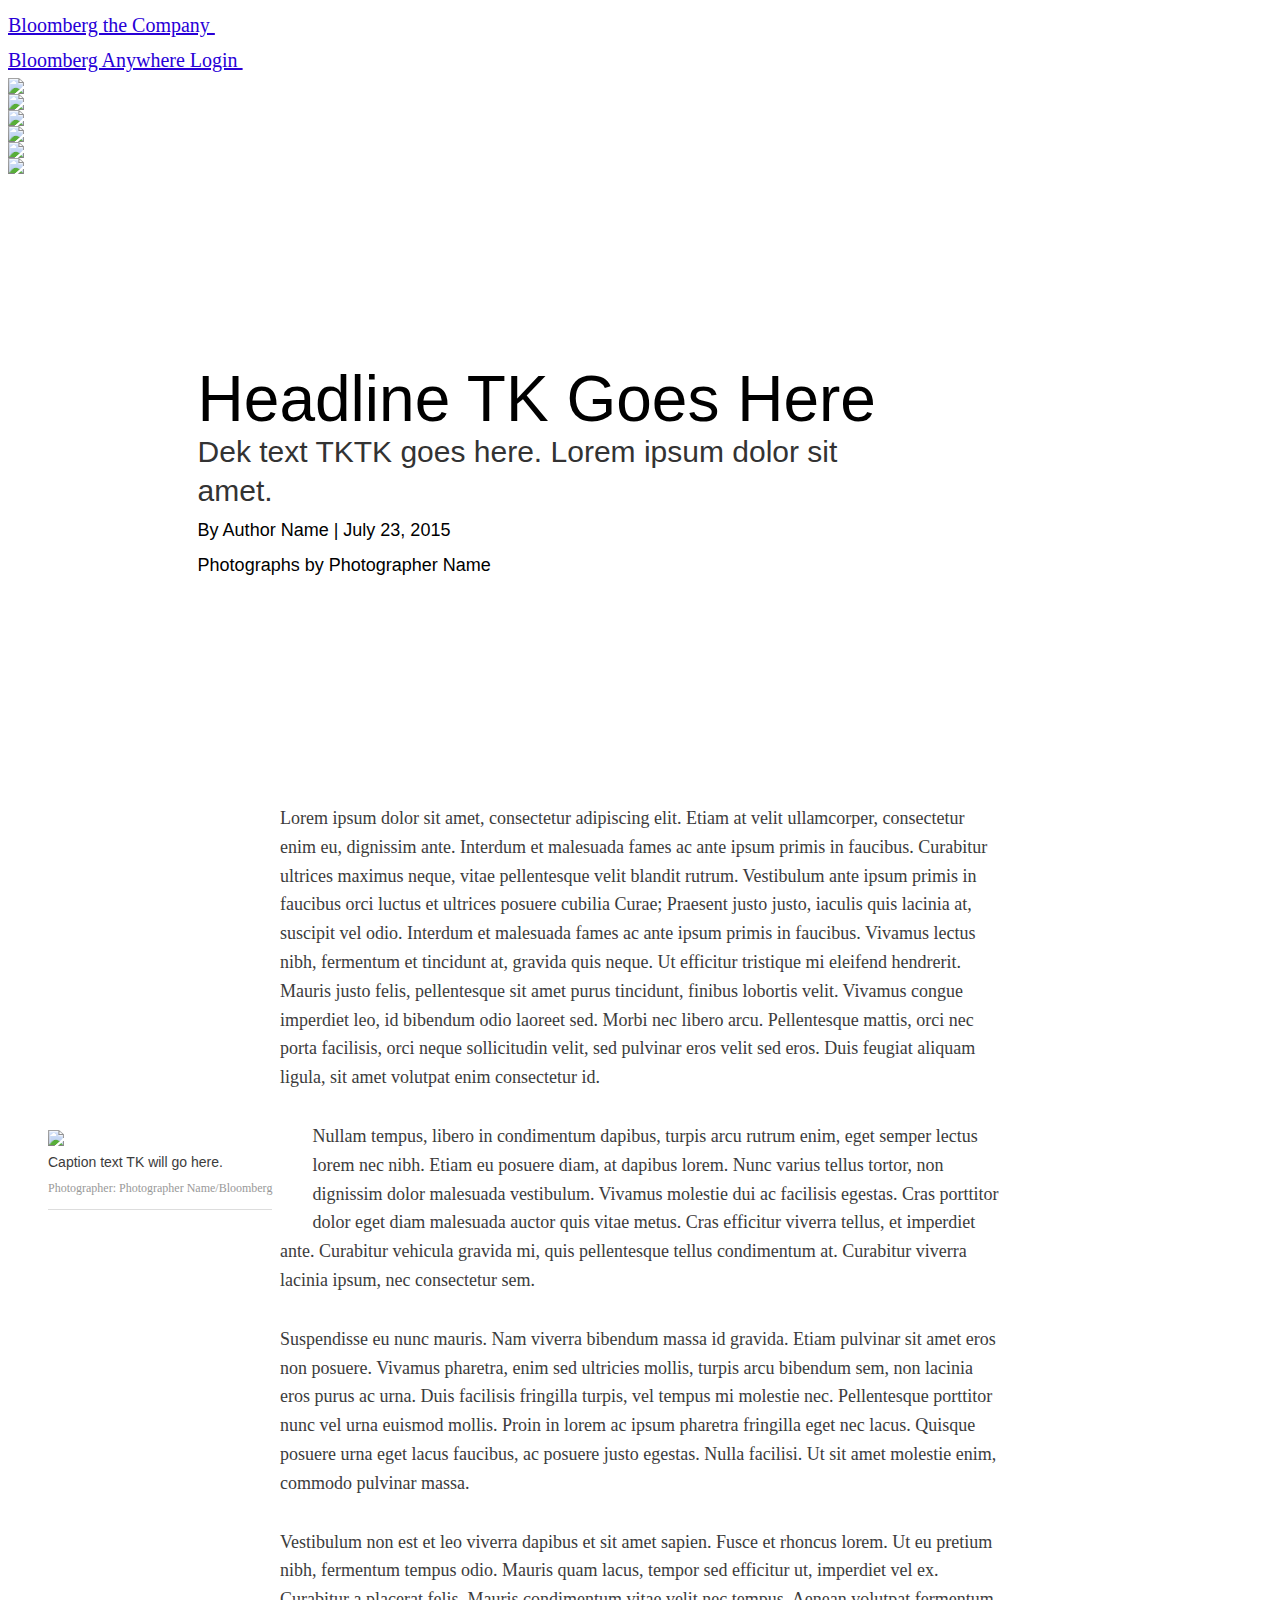
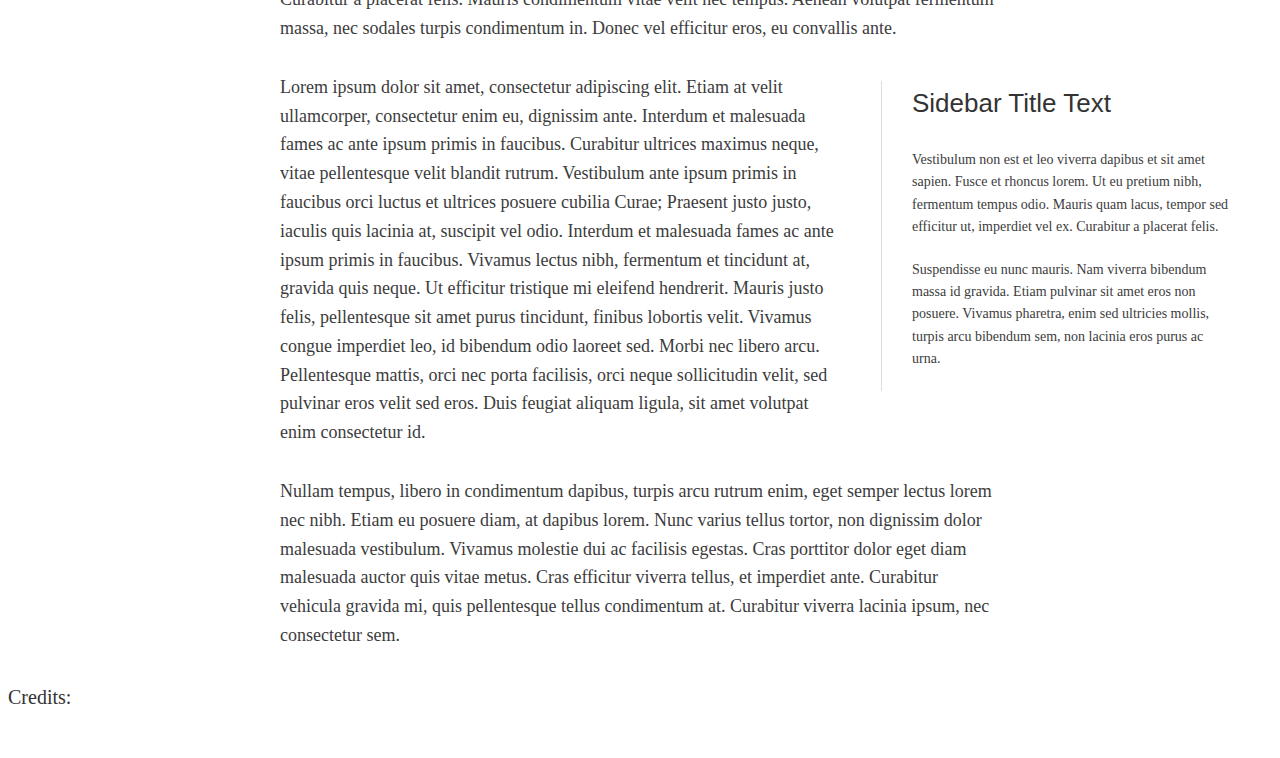
==== commit ddd6858f: "cleans up example layout" ====
--- a/public/example_page.html
+++ b/public/example_page.html
@@ -121,7 +121,7 @@
 
         <div id="main">
 
-        <!-- CONTENT STARTS HERE -->
+        <!-- *** CONTENT STARTS HERE *** -->
 
 
             <!-- LEDE W/TEXT OVER & PARALLAX -->
@@ -158,10 +158,6 @@
 
             <p>Suspendisse eu nunc mauris. Nam viverra bibendum massa id gravida. Etiam pulvinar sit amet eros non posuere. Vivamus pharetra, enim sed ultricies mollis, turpis arcu bibendum sem, non lacinia eros purus ac urna. Duis facilisis fringilla turpis, vel tempus mi molestie nec. Pellentesque porttitor nunc vel urna euismod mollis. Proin in lorem ac ipsum pharetra fringilla eget nec lacus. Quisque posuere urna eget lacus faucibus, ac posuere justo egestas. Nulla facilisi. Ut sit amet molestie enim, commodo pulvinar massa.</p>
 
-            <div class="pullquotes reveal fadeInUp">
-                What 48 frames per second has done is make a prop look like a prop. Gandalf's staff resembles a hunk of brown plastic.
-            </div>
-
             <p>Vestibulum non est et leo viverra dapibus et sit amet sapien. Fusce et rhoncus lorem. Ut eu pretium nibh, fermentum tempus odio. Mauris quam lacus, tempor sed efficitur ut, imperdiet vel ex. Curabitur a placerat felis. Mauris condimentum vitae velit nec tempus. Aenean volutpat fermentum massa, nec sodales turpis condimentum in. Donec vel efficitur eros, eu convallis ante.</p>
 
             <div class="sidebar_right reveal fadeInRight">
@@ -175,10 +171,6 @@
             <p>Lorem ipsum dolor sit amet, consectetur adipiscing elit. Etiam at velit ullamcorper, consectetur enim eu, dignissim ante. Interdum et malesuada fames ac ante ipsum primis in faucibus. Curabitur ultrices maximus neque, vitae pellentesque velit blandit rutrum. Vestibulum ante ipsum primis in faucibus orci luctus et ultrices posuere cubilia Curae; Praesent justo justo, iaculis quis lacinia at, suscipit vel odio. Interdum et malesuada fames ac ante ipsum primis in faucibus. Vivamus lectus nibh, fermentum et tincidunt at, gravida quis neque. Ut efficitur tristique mi eleifend hendrerit. Mauris justo felis, pellentesque sit amet purus tincidunt, finibus lobortis velit. Vivamus congue imperdiet leo, id bibendum odio laoreet sed. Morbi nec libero arcu. Pellentesque mattis, orci nec porta facilisis, orci neque sollicitudin velit, sed pulvinar eros velit sed eros. Duis feugiat aliquam ligula, sit amet volutpat enim consectetur id.</p>
 
             <p>Nullam tempus, libero in condimentum dapibus, turpis arcu rutrum enim, eget semper lectus lorem nec nibh. Etiam eu posuere diam, at dapibus lorem. Nunc varius tellus tortor, non dignissim dolor malesuada vestibulum. Vivamus molestie dui ac facilisis egestas. Cras porttitor dolor eget diam malesuada auctor quis vitae metus. Cras efficitur viverra tellus, et imperdiet ante. Curabitur vehicula gravida mi, quis pellentesque tellus condimentum at. Curabitur viverra lacinia ipsum, nec consectetur sem.</p>
-
-            <p>Suspendisse eu nunc mauris. Nam viverra bibendum massa id gravida. Etiam pulvinar sit amet eros non posuere. Vivamus pharetra, enim sed ultricies mollis, turpis arcu bibendum sem, non lacinia eros purus ac urna. Duis facilisis fringilla turpis, vel tempus mi molestie nec. Pellentesque porttitor nunc vel urna euismod mollis. Proin in lorem ac ipsum pharetra fringilla eget nec lacus. Quisque posuere urna eget lacus faucibus, ac posuere justo egestas. Nulla facilisi. Ut sit amet molestie enim, commodo pulvinar massa.</p>
-
-            <p>Vestibulum non est et leo viverra dapibus et sit amet sapien. Fusce et rhoncus lorem. Ut eu pretium nibh, fermentum tempus odio. Mauris quam lacus, tempor sed efficitur ut, imperdiet vel ex. Curabitur a placerat felis. Mauris condimentum vitae velit nec tempus. Aenean volutpat fermentum massa, nec sodales turpis condimentum in. Donec vel efficitur eros, eu convallis ante.</p>
 
 
             <!-- FOOTER/CREDIT LINE -->
@@ -190,6 +182,9 @@
                     <div class="clearboth">&nbsp;</div>
                 </div>
             </div>
+            
+
+        <!-- END CONTENT -->
 
         </div><!-- id="main" -->
 
